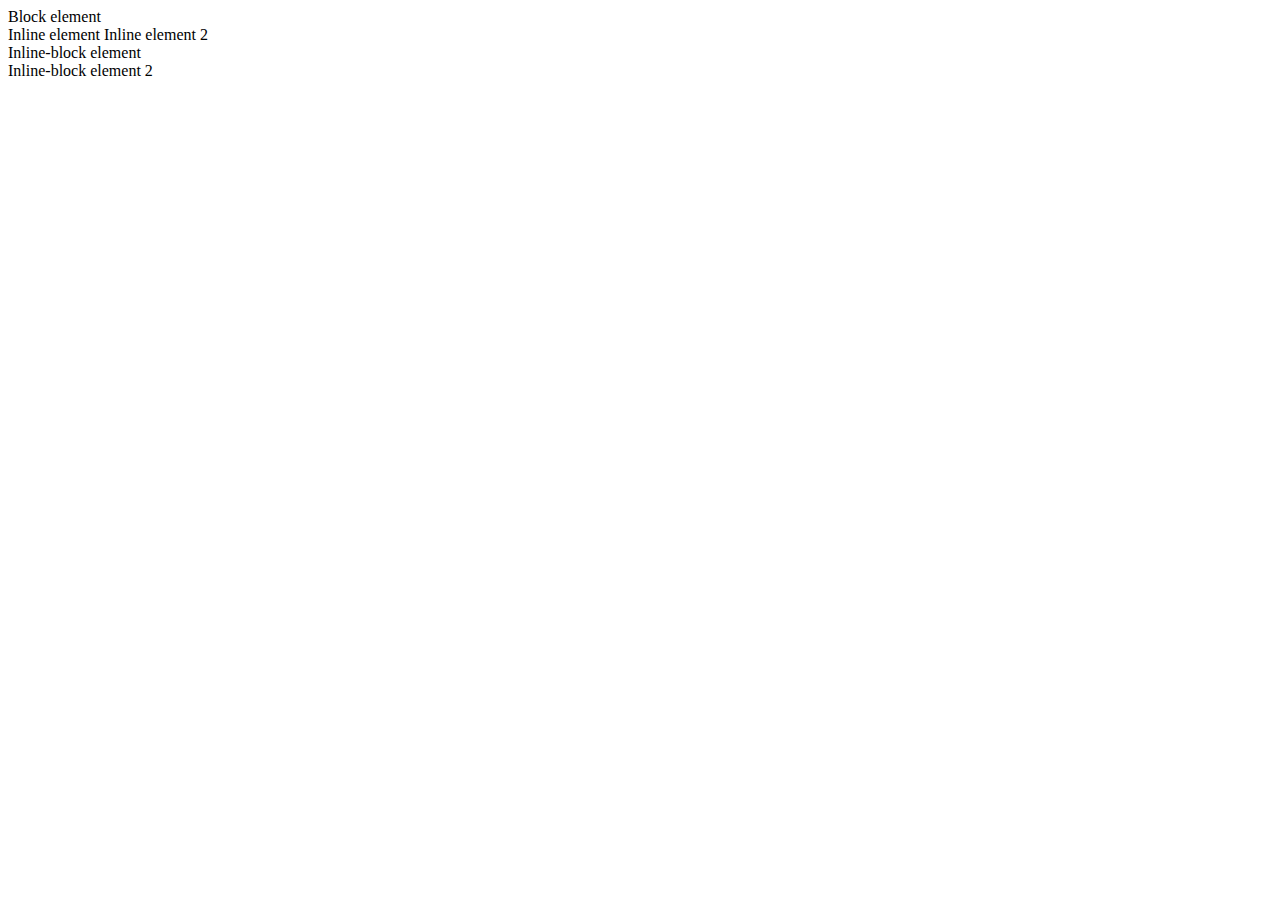
==== display.html @ b3cdcdcf "starter code" ====
<!DOCTYPE html>
<html lang="en">
  <head>
    <meta charset="UTF-8" />
    <title>Display Example</title>
  </head>
  <body>
    <div class="block">Block element</div>
    <span class="inline">Inline element</span>
    <span class="inline">Inline element 2</span>
    <div class="inline-block">Inline-block element</div>
    <div class="inline-block">Inline-block element 2</div>
  </body>
</html>
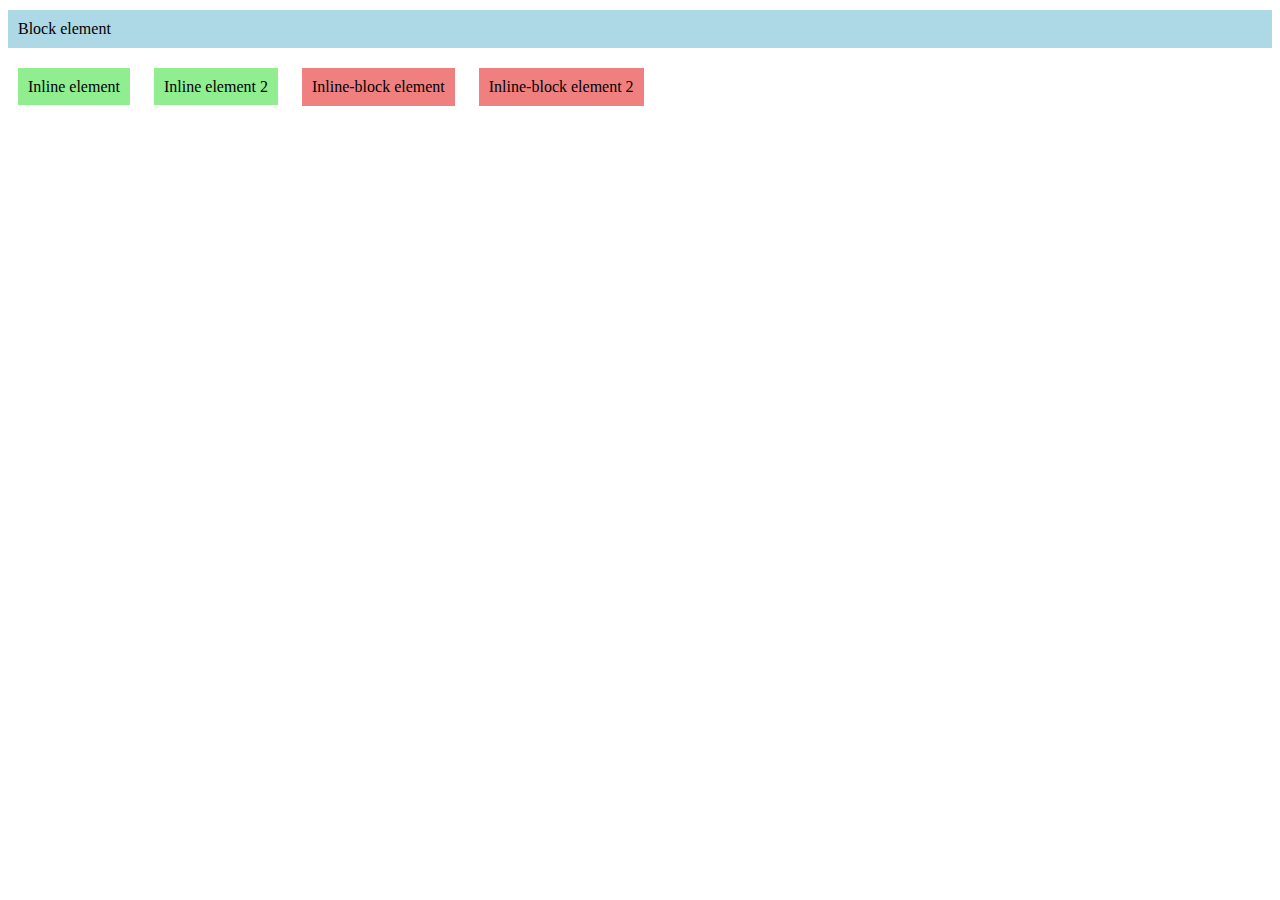
==== commit 82ac665f: "display and position example" ====
--- a/display.html
+++ b/display.html
@@ -3,6 +3,28 @@
   <head>
     <meta charset="UTF-8" />
     <title>Display Example</title>
+    <style>
+      .block {
+        display: block;
+        background-color: lightblue;
+        margin: 10px 0;
+        padding: 10px;
+      }
+
+      .inline {
+        display: inline;
+        background-color: lightgreen;
+        margin: 10px;
+        padding: 10px;
+      }
+
+      .inline-block {
+        display: inline-block;
+        background-color: lightcoral;
+        margin: 10px;
+        padding: 10px;
+      }
+    </style>
   </head>
   <body>
     <div class="block">Block element</div>
